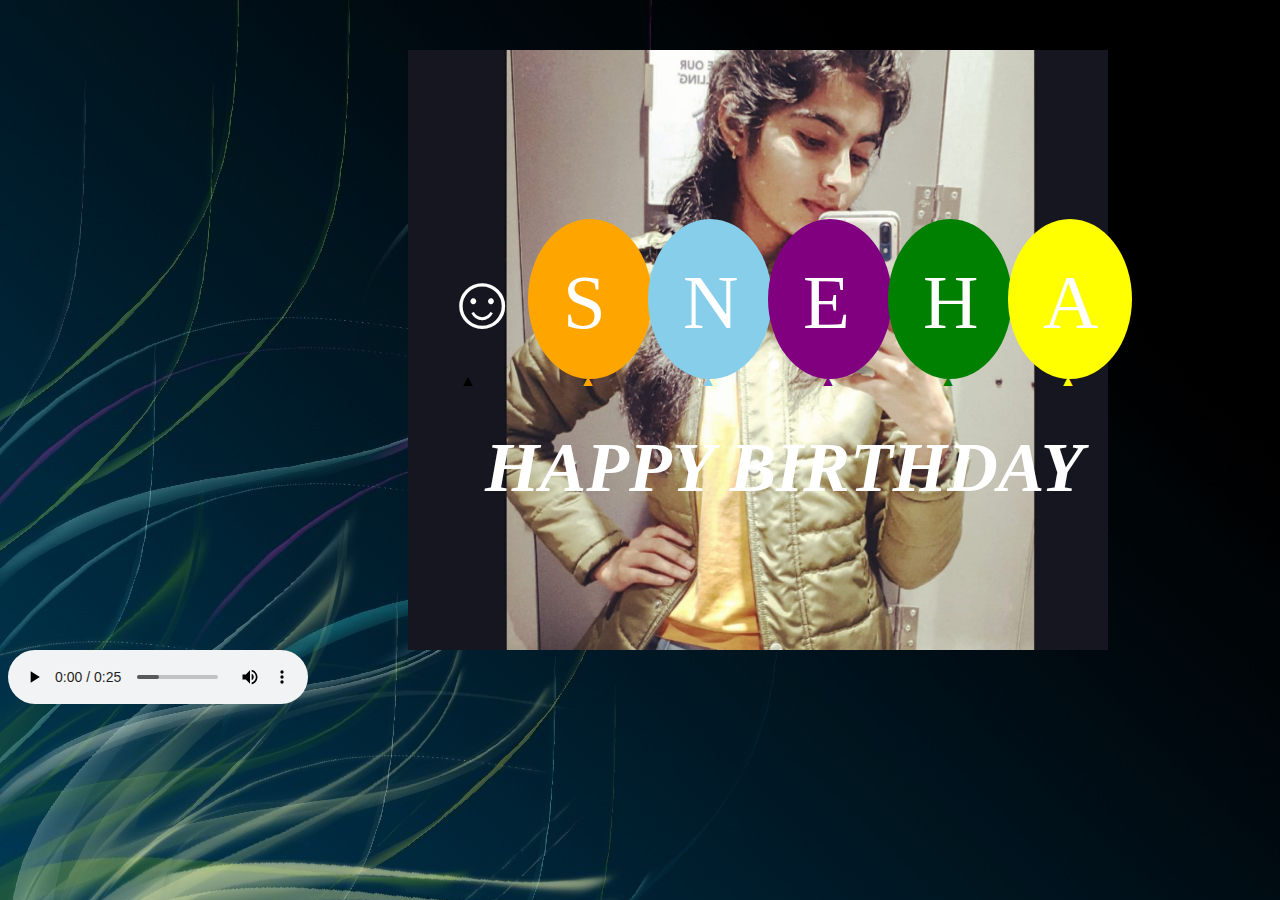
==== 03.html @ 0600a735 "first commit" ====
<!DOCTYPE html>
<html>
    <head>
        <meta charset="utf-8">
        <meta name="viewport" content="width=device-width, initial-scale=1">
        <link rel='stylesheet' href="balon.css">
        <style>
            body{
                background-image: url(a.jpg);
               
                background-repeat: none;
                
                
            }
         .pic2{
             margin-left: 400px;
             margin-top: 50px;
             height: 600px;
             width: 800px;
         }
         .ballon{
             margin-top: 20px;
         }
        </style>
<body>
    <div class="pic">
        <div class="pic2" style="background-image: url(6.jpg);height: 600px;width: 700px;background-position: center;background-size: cover;" >
  <div class="balloon">
    <h1 style="font-style: ITALIC;color: white;">.</h1>
    <div><span>S</span></div>
    <div><span>N</span></div>
    <div><span>E</span></div>
    <div><span>H</span></div>
    <div><span>A</span></div>
    <div><span>☺</span></div>
  </div>
  <h1 style="font-style: ITALIC;color: white;font-size: 70px;">&nbsp;&nbsp;&nbsp;HAPPY BIRTHDAY </h1>
        </div>
        <audio controls autoplay>
            <source src="song.mp3" type="audio/mpeg">
        </audio>
    </div>
</div>
</body>
---- balon.css ----
burg:          rgba(182, 15, 97, 0.9);
orange:         rgba(242, 112, 45, 0.9);
skyblue:        rgba(45, 181, 167, 0.9);
purple:         rgba(190, 61, 244, 0.9);
green:          rgba(180, 224, 67, 0.9);
yellow:         rgba(242, 194, 58, 0.9);
 
 

body{
  font-family: 'Wendy One', sans-serif;  
}

span {
  text-transform: uppercase;  
}
.container {
  width: 800px;
  height: 420px;
  padding: 10px;
  margin: 0 auto;
  background: whitesmoke;
  position: relative;
}
.balloon { 
  width: 738px;
  margin: 0 auto;
  padding-top: 30px;
  position: relative;
}
.balloon > div {
   width:104px;
  height:140px; 
  background: burg;
  border-radius:0;
  border-radius:80% 80% 80% 80%;
  margin: 0 auto;
  position: absolute;
  padding:10px;
  box-shadow:inset 17px 7px 10px burg; 
  -webkit-transform-origin: bottom center; 
}
.balloon > div:nth-child(1){
  background: burg;
  left: 0; 
  box-shadow:inset 10px 10px 10px darken(burg, 10%);
  -webkit-animation:balloon1 6s ease-in-out infinite;
  -moz-animation:balloon1 6s ease-in-out infinite;
  -o-animation:balloon1 6s ease-in-out infinite;
  animation:balloon1 6s ease-in-out infinite;
  &:before { 
   color: burg ;
  }

}
.balloon > div:nth-child(2){
  background: orange;
  left: 120px; 
  box-shadow:inset 10px 10px 10px darken(orange, 10%);
   -webkit-animation:balloon2 6s ease-in-out infinite;
  -moz-animation:balloon2 6s ease-in-out infinite;
  -o-animation:balloon2 6s ease-in-out infinite;
  animation:balloon2 6s ease-in-out infinite;
  &:before { 
   color: orange ;
  }

}
.balloon > div:nth-child(3){
  background: skyblue;
  left: 240px; 
  box-shadow:inset 10px 10px 10px darken(skyblue, 10%);
   -webkit-animation:balloon4 6s ease-in-out infinite;
  -moz-animation:balloon4 6s ease-in-out infinite;
  -o-animation:balloon4 6s ease-in-out infinite;
  animation:balloon4 6s ease-in-out infinite;
  &:before { 
   color: skyblue ;
  }

}
.balloon > div:nth-child(4){
  background:purple;
  left: 360px; 
  box-shadow:inset 10px 10px 10px darken(purple, 10%); 
   -webkit-animation:balloon1 5s ease-in-out infinite;
  -moz-animation:balloon1 5s ease-in-out infinite;
  -o-animation:balloon1 5s ease-in-out infinite;
  animation:balloon1 5s ease-in-out infinite;
  &:before { 
   color: purple ;
  }

}
.balloon > div:nth-child(5){
  background: green;
  left: 480px; 
  box-shadow:inset 10px 10px 10px darken(green, 10%);
   -webkit-animation:balloon3 5s ease-in-out infinite;
  -moz-animation:balloon3 5s ease-in-out infinite;
  -o-animation:balloon3 5s ease-in-out infinite;
  animation:balloon3 5s ease-in-out infinite;
  &:before { 
   color: green ;
  }

}
.balloon > div:nth-child(6){
  background: yellow;
  left: 600px; 
  box-shadow:inset 10px 10px 10px darken(yellow, 10%);
  -webkit-animation:balloon2 3s ease-in-out infinite;
  -moz-animation:balloon2 3s ease-in-out infinite;
  -o-animation:balloon2 3s ease-in-out infinite;
  animation:balloon2 3s ease-in-out infinite;
  &:before { 
   color: yellow ; 
  }

}
.balloon > div:before {
  color:burg;
  position:absolute;
  bottom:-11px;
  left: 52px;  
  content:"▲";
  font-size:1em;
}

span {
  font-size: 4.8em;
  color: white;
  position: relative;
  top: 30px;
  left: 50%;
  margin-left: -27px; 
} 

/*BALLOON 1 4*/
@-webkit-keyframes balloon1 {
  0%,100%{ -webkit-transform:translateY(0) rotate(-6deg);}
  50%{ -webkit-transform:translateY(-20px) rotate(8deg); }
}
@-moz-keyframes balloon1 {
  0%,100%{ -moz-transform:translateY(0) rotate(-6deg);}
  50%{ -moz-transform:translateY(-20px) rotate(8deg); }
}
@-o-keyframes balloon1 {
  0%,100%{ -o-transform:translateY(0) rotate(-6deg);}
  50%{ -o-transform:translateY(-20px) rotate(8deg); }
}
@keyframes balloon1 {
  0%,100%{ transform:translateY(0) rotate(-6deg);}
  50%{ transform:translateY(-20px) rotate(8deg); }
}

/* BAllOON 2 5*/
@-webkit-keyframes balloon2 {
  0%,100%{ -webkit-transform:translateY(0) rotate(6eg);}
  50%{ -webkit-transform:translateY(-30px) rotate(-8deg); }
}
@-moz-keyframes balloon2 {
  0%,100%{ -moz-transform:translateY(0) rotate(6deg);}
  50%{ -moz-transform:translateY(-30px) rotate(-8deg); }
}
@-o-keyframes balloon2 {
  0%,100%{ -o-transform:translateY(0) rotate(6deg);}
  50%{ -o-transform:translateY(-30px) rotate(-8deg); }
}
@keyframes balloon2 {
  0%,100%{ transform:translateY(0) rotate(6deg);}
  50%{ transform:translateY(-30px) rotate(-8deg); }
}


/* BAllOON 0*/
@-webkit-keyframes balloon3 {
  0%,100%{ -webkit-transform:translate(0, -10px) rotate(6eg);}
  50%{ -webkit-transform:translate(-20px, 30px) rotate(-8deg); }
}
@-moz-keyframes balloon3 {
 0%,100%{ -moz-transform:translate(0, -10px) rotate(6eg);}
  50%{ -moz-transform:translate(-20px, 30px) rotate(-8deg); }
}
@-o-keyframes balloon3 {
 0%,100%{ -o-transform:translate(0, -10px) rotate(6eg);}
  50%{ -o-transform:translate(-20px, 30px) rotate(-8deg); }
}
@keyframes balloon3 {
 0%,100%{ transform:translate(0, -10px) rotate(6eg);}
  50%{ transform:translate(-20px, 30px) rotate(-8deg); }
}

/* BAllOON 3*/
@-webkit-keyframes balloon4 {
  0%,100%{ -webkit-transform:translate(10px, -10px) rotate(-8eg);}
  50%{ -webkit-transform:translate(-15px, 20px) rotate(10deg); }
} 
@-moz-keyframes balloon4 {
  0%,100%{ -moz-transform:translate(10px, -10px) rotate(-8eg);}
  50%{ -moz-transform:translate(-15px, 10px) rotate(10deg); }
}
@-o-keyframes balloon4 {
  0%,100%{ -o-transform:translate(10px, -10px) rotate(-8eg);}
  50%{ -o-transform:translate(-15px, 10px) rotate(10deg); }
}
@keyframes balloon4 {
  0%,100%{ transform:translate(10px, -10px) rotate(-8eg);}
  50%{ transform:translate(-15px, 10px) rotate(10deg); }
}
h1 {
  position:relative;
  top: 200px;
  text-align: center;
  color: burg;
  font-size: 3.5em;
}
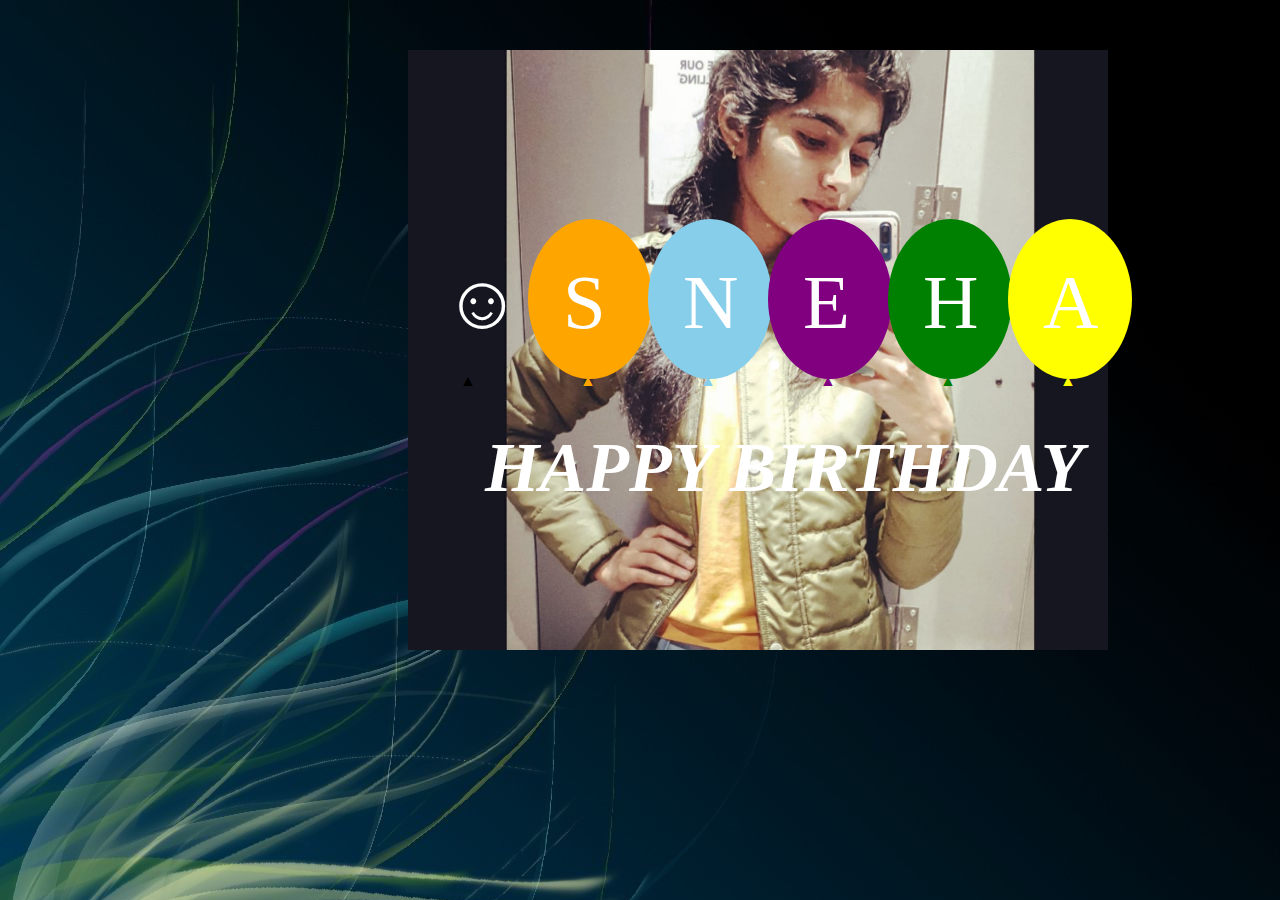
==== commit e31463f3: "Update 03.html" ====
--- a/03.html
+++ b/03.html
@@ -36,9 +36,9 @@
   </div>
   <h1 style="font-style: ITALIC;color: white;font-size: 70px;">&nbsp;&nbsp;&nbsp;HAPPY BIRTHDAY </h1>
         </div>
-        <audio controls autoplay>
+        <audio controls autoplay hidden>
             <source src="song.mp3" type="audio/mpeg">
         </audio>
     </div>
 </div>
-</body>+</body>
